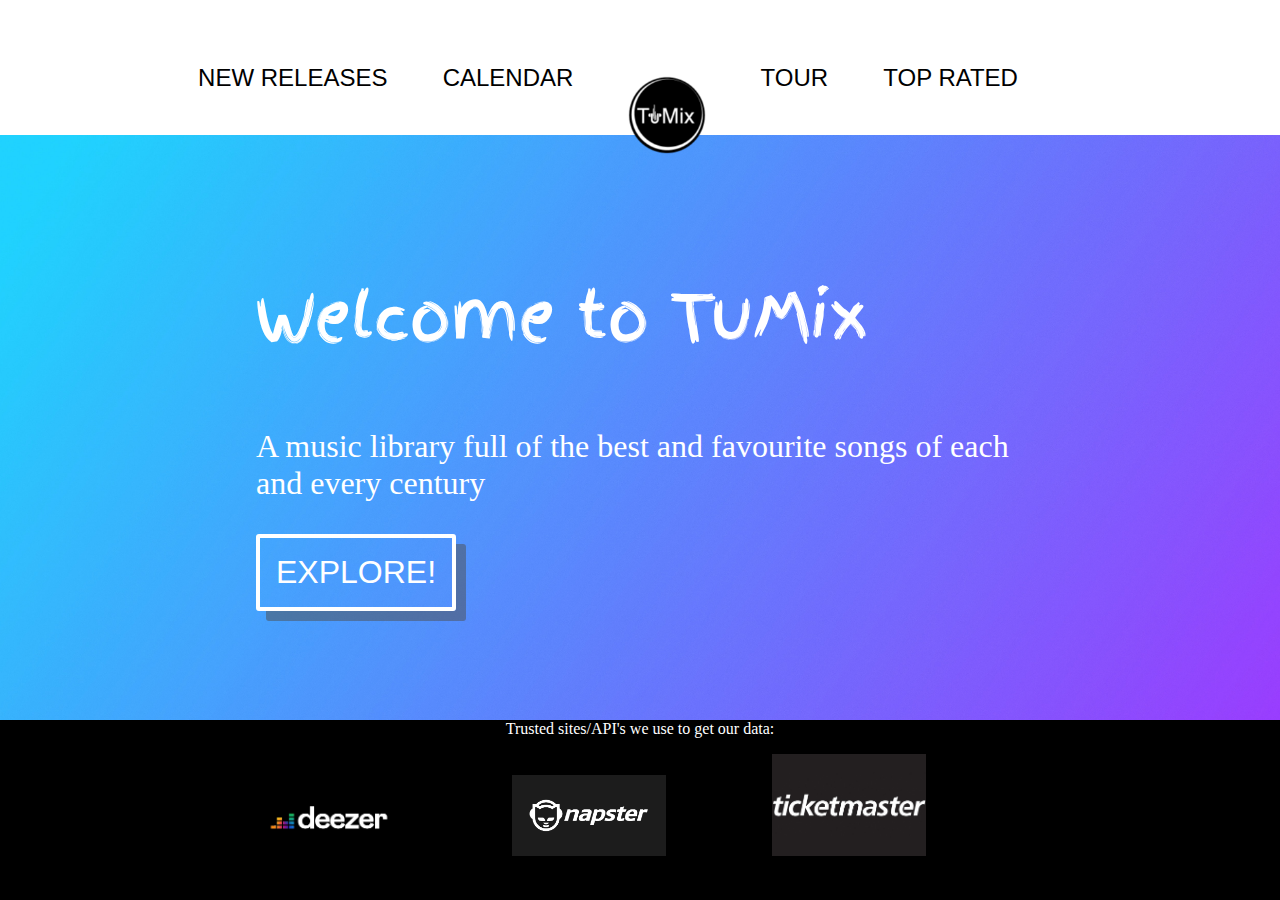
==== index.html @ 34ff927d "1st commit" ====
<!DOCTYPE html>
<html lang="en">
<head>
	<meta charset="UTF-8">
	<title>launch page</title>
	 <link rel="stylesheet" href="css/styles.css">
</head>
<body>
	<header>
		<nav>
			<ul>
				<!--<li id="firstNav"><a href="trending.html">TRENDING</a></li>-->
				<li><a href="newReleases.html">NEW RELEASES</a></li>
				<li><a href="calendar.html">CALENDAR</a></li>
				<li><a href="index.html"><img  id="logo" src="images/logoTumix.png" alt="company logo" /></a></li>
				<li><a href="tour.html">TOUR</a></li>
				<li><a href="topRated.html">TOP RATED</a></li>
				<!--<li id="lastNav"><a href="featured.html">FEATURED</a></li>-->
			</ul>
		</nav>
	</header>
	<div class="welcomeText">
		<p id="welcome">Welcome to TuMix</p>
		<p id="description">A music library full of the best and favourite songs of each and every century</p>
		<div class="wrapBtnLaunch">
      		<button type="button" class="btnLaunch">EXPLORE!</button>
    	</div>
	</div>
	
	<footer>
		<div>Trusted sites/API's we use to get our data:</div>
		<div id ="wrapApis">
		<p><a><img class="apiImg" src="images/deezer.png"/></a></p>
		<p><a><img class="apiImg" src="images/napster.png"/></a></p>
		<p><a><img class="apiImg" src="images/ticketmaster.jpg"/></a></p>
		</div>
	</footer>
	<script type="text/javascript" src="JS/script.js"></script>
</body>
</html>
---- css/styles.css ----
@import url('https://fonts.googleapis.com/css?family=Finger+Paint&display=swap');

html, body{
	margin: 0px ;
	padding:0px ;
	background: url(images/background.jpg) no-repeat center center fixed;
	background-size: cover;
}

footer{
	height: 20vh;
	width: 100%;
	background-color: black;
	position: fixed;
	bottom: 0px ;
}
footer div{
	font-size: 1em ;
	text-align: center ;
	color: white;
	font-family: verdana ;
	margin: auto;
}
footer p{
	width: 20%;
	
	display: inline-block;
}
.apiImg{
 display: block;
 width: 60%;
}

.onTour{
	width: 80%;
	background-color: white ;
	border-radius: 15px ;
	margin: auto ;
	margin-top: 20vh ;
}

.onTour ul{
	width: 60%;
	margin-left: 10vw;
}

.onTour li{
	padding-bottom: 6vh;
}

.onTour h1{
	width: 100%;
	background-color: black;
	color: white;
	border-radius: 15px ;
}
.onTour h3{
	width: 80%;
	background-color: black;
	color: white;
	border-radius: 15px ;
	margin: auto;
	text-align: center ;
}

.onTour h3 a{
	color: white;
}

#traverseMonths{
	width: 90%;
	margin: auto ;
	font-size: 2em ;

}
.eventName {
	font: arial ;
	font-size: 0.8em ;
}

.eventLocation{
	font: arial ;
	font-size: 0.6em ;
}

#traverseMonths button{
	display: inline-block;
	padding: 1% ;
	width: 47.5%;
	border: solid black 1px ;
}

#genres, #releases, #ratings, #moods{
	display: none;
}

#monthAndYear{
	margin-top: 10% ;
}

table{
	margin: auto ;
	margin-top: 5% ;
	width: 90%;
	border: solid black 1px;
}
table td{
	width: auto ;
	border: solid black 1px;
	padding-bottom: 10vh ;
	text-align: right ;
	font-size: 2em ;
}

table tr{

}

header{
	margin: 0px;
	padding: 0px;
	background-color: white ;
	position: fixed ;
	top: 0px;
	width: 100vw;
	height: 15vh;
	z-index: 10 ;
}

nav ul a:hover {
  color: purple;
  transform: scale(1.1);
}

nav ul li:hover {
  color: purple;
  transform: scale(1.1);
}



nav{
	width: 100%;
	justify-content: center ;
	margin: 0px auto;
	text-align: center ;
}

nav img{
	padding-left: 2vw;
}

nav li{
	display: inline-block;
	list-style-type: none;
	margin-left:2vw;
	margin-right:2vw;
	font: 1.5em arial, sans-serif;

}

nav a{
	text-decoration: none ;
	color: black;
}

ul{
	display: inline-block;
	justify-content: left ;
	margin-top: 1vh ;
	margin-right: 5vw;
	padding: 0px ;
}

#logo{
	position: relative ;
	display: block;
	margin: 0px;
	padding: 0px;
	top: 7.5vh;
	width: 6vw;
}

.welcomeText{
	width: 60%;
	margin: auto;
	margin-top: 30vh;
	color: white;
	text-align: left;
	font: 2em verdana;
}


#welcome{
	font: 2em 'Finger Paint', sans-serif;
}

.btnLaunch {
  height: auto;
  background-color: transparent;
  color: white;
  border: 4px solid white;
  transition: border 0.7s ease-out, text-transform 1s, border-radius 1s ease-out;
  cursor: pointer;
  border-radius: 3px;
  box-shadow: 10px 10px rgba(77, 77, 77, 0.5);
  font: 1em verdana, sans-serif;
  padding: 0.5em;
}

.btnLaunch:hover {
  border: 1px solid white;
  border-radius: 30px;
  font: 1em 'Finger Paint', sans-serif;
}

.btnLaunch:active {
  background-color: white;
  color: black;
  transform: translate3d(3px, 3px, 0px);
  box-shadow: 7px 7px rgba(77, 77, 77, 0.5);
}


.trendingGrid{
	display: grid ;
	width:  80%;
	margin: auto ;
	margin-top: 25vh; 
	grid-gap: 5em 5em ;
	justify-items: center ;
	grid-template-columns: 1fr 1fr 1fr;
}
.filt{
	grid-column: 1/3 ;

}

.searchbar{
	grid-column: 3/4;
	width: 100% ;
}

#actualSearchbar{
	width: 100% ;
	height: 10vh;
	border-radius: 50px ;
	border: none ;
	font-size: 2em;
}

#trendingData {
	grid-column: 1/4;
	width: 100% ;
	display: grid ;
	width:  80%;
	margin: auto ;
	margin-top: 0vh; 
	grid-gap: 5em 5em ;
	justify-items: center ;
	grid-template-columns: 1fr 1fr 1fr;
}
.songbox{
width: 90%;
background-color: white ;
border-radius: 30px ;
padding: 1em;
justify-items: center ;
box-shadow: 7px 7px rgba(77, 77, 77, 0.5);
	
}

.songbox img{
	display: block;
	margin: auto;
	margin-bottom: 2em ;
	width: 75% ;
	border-radius: 100%;
	 box-shadow: 3px 3px 3px 1px rgba(77, 77, 77, 0.3);
}

.songbox .figc{
	display: block;
	margin: auto;
	width: 75% ;
	padding-bottom: 0.2em;
	
}

.songbox figure{
	margin: auto;
	width: 80% ;
	color: black;
	font: 1em verdana, sans-serif;
}

#load, #loadRel, #loadCal, #loadTour, #loadTop, #loadFeat{
	margin: auto;
	margin-top: 30vh;
}





.filt{
	background-color: white ;
	border-radius: 50px ;
	width: 100%;
	height: 10vh;
	display: flex;	
}


.filtRound {
    
    line-height: 350%;
    cursor: pointer;
    margin-left: 4em ;
    margin-top: 0.3em ;
    width: 8vh;
    height: 8vh;
    padding: 0.2vh;
    border-radius: 50%;
    text-align: center;
    text-decoration: none;
    box-shadow: 1px 1px 1px 1px rgba(77, 77, 77, 0.3);
    font-family: verdana; 
    background-color: black ;
    color: white;
    
}

#titleFilt1, #titleFilt2, #titleFilt3{
	width: 18%;
	height: 6.9vh;
	padding-top: 3.1vh;
	padding-left: 2vw;
	border-radius: 50px ;
	background-color: black;
	color: white ;
	font: 1.5em 'Finger Paint', sans-serif;
}

.albumContainer{
	width: 65%;
	margin: auto ;
	padding: 0px;
	margin-top: 25vh ;
	overflow: hidden ;
}

.albumContainer .songboxRel{
	
	background-color: white ;
	border-radius: 50px ;
	margin-bottom: 5vh;
	overflow: hidden ;
	box-shadow: 3px 3px 3px 3px rgba(77, 77, 77, 0.3);

}

.songboxRel img{
	float: left;
	width: 25% ;
	border-radius: 50px;
	box-shadow: 3px 3px 3px 1px rgba(77, 77, 77, 0.3);
	margin: 3vh;
}

.songboxRel .figcap{
	float: left;
	padding-top: 5vh;

}

.songboxRel  .figcap {
	font: 1.1em verdana, sans-serif;
	line-height: 1.7em ;
}

.tooltip{
	position: static;
	z-index: 5 ;
	text-align: left ;
	float: right;
	overflow: hidden;
	width: 12vh;
	border-radius: 30px ;
	padding: 4vw;
	margin: 1em ;
	font: 1.2em verdana;
	background-color: black ;
	opacity: 0.8;
	color: white;
	visibility: hidden;
}

.songboxRel:hover .tooltip{

	visibility: visible ;
}

.wrapTop{
 width: 80% ;
 border-radius: 30px ;
 margin: auto;
 margin-top: 25vh ;
 background-color: white ;
 padding: 2vw;
}

.wrapTop img{
	width: 10% ;
	display: inline-block;
	vertical-align: middle ;
}

.extraInfTop{
	display: inline-block;
	width: 65%;
	vertical-align: middle ;
}

.wrapTop li{
	font: 1.1em verdana ;
	padding-bottom: 2vh;
	border-bottom: solid black 2px ;
}

ol {
  counter-reset: list;
  list-style: none;
}

ol li {
  counter-increment: list;
  margin-bottom: 10px;
}

ol li::before {
  content: counter(list);
  background: black;
  font-family: Arial, sans-serif;
  color: #fff;
  font-size: 1.9em;
  text-align: center;
  border-radius: 30px;
  width: 3em;
  height: 3em;
  line-height: 2.9em;
  display: inline-block;
  margin-right: 1em;
}

.Featured{
	width: 70%;
	padding: 5em;
	padding-top: 0px ;
	background-color: white ;
	border-radius: 30px ;
	margin: auto;
	margin-top: 25vh;
	overflow: auto ;
}

.Featured figure{
	float: left;
	font: 0.9em verdana;
	width: 30%;
	border-right: solid black 5px;
}

.Featured .figcap{
	margin: 0;
	width: 90%;
	padding: 0.2em ;
}

.Featured img{
	display: block ;
	width: 40%;
	border-radius: 50%;
}

iframe{
	float: left ;
}

.Featured h1{
	background-color: black;
	border-radius: 50px;
	padding: 0.8em;
	margin-bottom: 0.8em;
	color: white ;
	font-family: 'Finger Paint';
}




.wrapper {
    margin: auto;
    margin-top: 20vh ;
    height: 100vh;
    width: 90vw;
    font: 2em verdana;
}

.wrapper h3{
    font: 2.5em 'Finger Paint', sans-serif;
    color: white ;  
    margin-bottom: 0px ;
}


.Wrapcalendar {
    background: rgba(256,256,256,0.5);
    padding: 15px;
    margin: 0 auto;
    overflow: auto;
}

.button-Wrapcalendar button {
    cursor: pointer;
    display: inline-block;
    color: black;
    border-radius: 100%;
   
}

.table-calendar {
    border-collapse: collapse;
    margin: auto ;
    width: 80%;
}

.table-calendar th{
font: 2em 'Finger Paint', sans-serif;
}

.table-calendar td, .table-calendar th {
    padding: 2vw;
    border: 3px solid white;
    text-align: center;
    vertical-align: top;
    

.date-picker.selected {
    font-weight: bold;
    outline: 1px dashed #00BCD4;
}

.date-picker.selected span {
    border-bottom: 2px solid currColor;
}

/* sunday */
.date-picker:nth-child(1) {
  color: purple;
}

/* friday */
.date-picker:nth-child(6) {
  color: green;
}

#monthAndYear {
    text-align: center;
    margin-top: 0;
}

.button-Wrapcalendar {
    position: relative;
    margin-bottom: 1em;
    overflow: hidden;
    clear: both;
}

#previous {
    float: left;
}

#next {
    float: right;
}

.footer-Wrapcalendar {
    margin-top: 1em;
    
    padding: 2vw 0;
}

.footer-Wrapcalendar select {
    cursor: pointer;
    display: inline-block;
    zoom: 1;
    background: #ffffff;
    color: #585858;
    border: 1px solid #bfc5c5;
    border-radius: 3px;
    padding: 5px 1em;
}
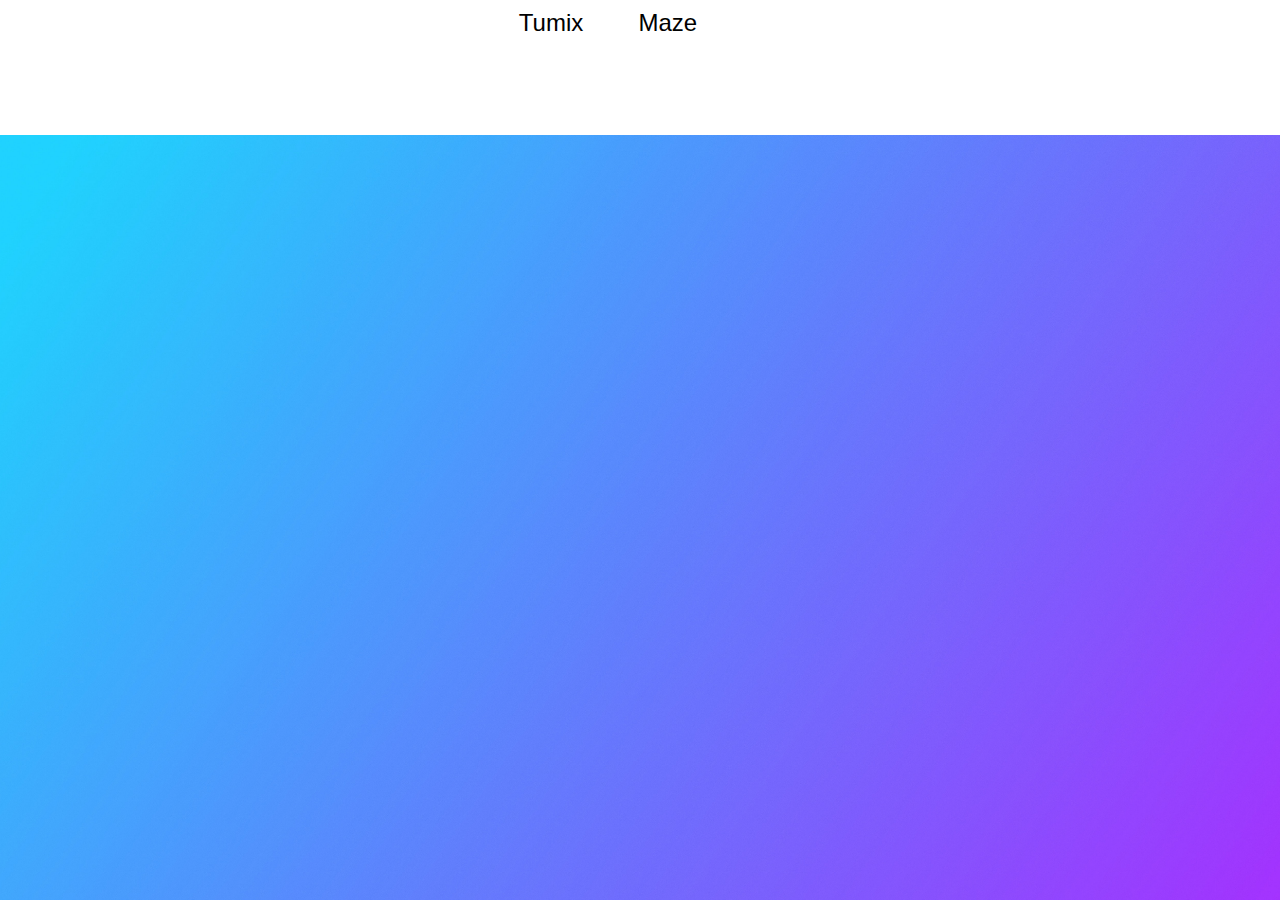
==== commit b9850824: "added index" ====
--- a/index.html
+++ b/index.html
@@ -9,32 +9,13 @@
 	<header>
 		<nav>
 			<ul>
-				<!--<li id="firstNav"><a href="trending.html">TRENDING</a></li>-->
-				<li><a href="newReleases.html">NEW RELEASES</a></li>
-				<li><a href="calendar.html">CALENDAR</a></li>
-				<li><a href="index.html"><img  id="logo" src="images/logoTumix.png" alt="company logo" /></a></li>
-				<li><a href="tour.html">TOUR</a></li>
-				<li><a href="topRated.html">TOP RATED</a></li>
-				<!--<li id="lastNav"><a href="featured.html">FEATURED</a></li>-->
+				
+				<li><a href="proj1/index.html">Tumix</a></li>
+				<li><a href="proj2/index.html">Maze</a></li>
+				
 			</ul>
 		</nav>
 	</header>
-	<div class="welcomeText">
-		<p id="welcome">Welcome to TuMix</p>
-		<p id="description">A music library full of the best and favourite songs of each and every century</p>
-		<div class="wrapBtnLaunch">
-      		<button type="button" class="btnLaunch">EXPLORE!</button>
-    	</div>
-	</div>
 	
-	<footer>
-		<div>Trusted sites/API's we use to get our data:</div>
-		<div id ="wrapApis">
-		<p><a><img class="apiImg" src="images/deezer.png"/></a></p>
-		<p><a><img class="apiImg" src="images/napster.png"/></a></p>
-		<p><a><img class="apiImg" src="images/ticketmaster.jpg"/></a></p>
-		</div>
-	</footer>
-	<script type="text/javascript" src="JS/script.js"></script>
 </body>
 </html>